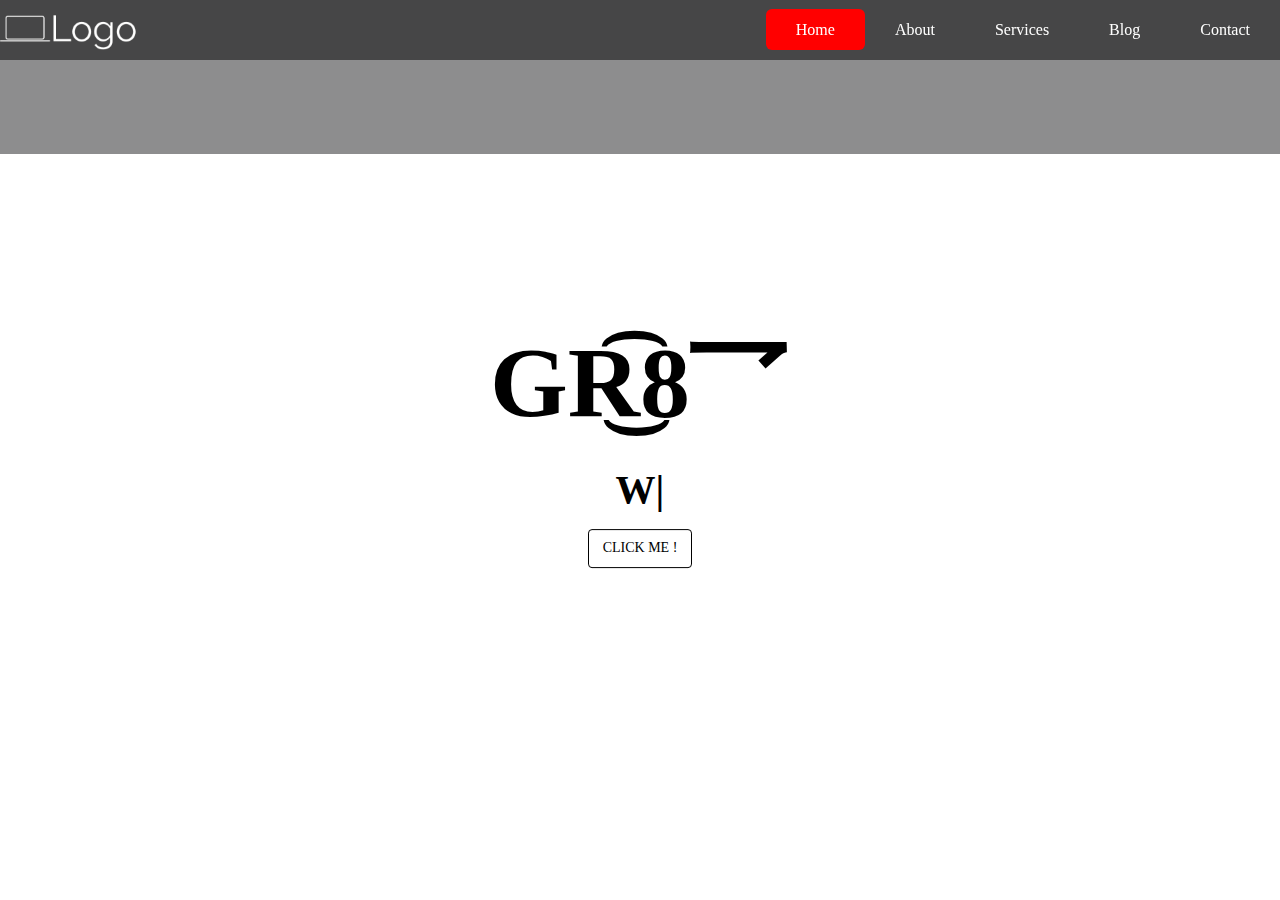
==== index.html @ e78d66d0 "first commit" ====
<!DOCTYPE html>
<html lang="en">

<head>
    <meta charset="UTF-8">
    <title>PRATHAMESH</title>
    <link rel="stylesheet" href="style.css">



</head>

<body>

    <div class="banner">
        <header>
            <div class="main">
                <img src="logo_white.png" class="logo">
                <nav>
                    <ul>
                        <li><a class="active" href="#">Home</a></li>
                        <li><a href="#">About</a></li>
                        <li><a href="#">Services</a></li>
                        <li><a href="#">Blog</a></li>
                        <li><a href="#">Contact</a></li>
                    </ul>
                </nav>
            </div>
        </header>
        <div class="banner-text">
            <h1>GR͜͡8乛</h1>
            <h2><span class="ityped"></span></h2>
            <p>
                <a href="index2.html" class="transparent_btn">CLICK ME !</a>

            </p>
        </div>
    </div>

    <div class="video-container">
        <div class="color-overlay"></div>
        <video autoplay loop muted>
                <source src="fish.mp4" type="video/mp4">
            </video>
    </div>





    <script src="index.js"></script>
    <script>
        ityped.init(document.querySelector(".ityped")), {
            showCursor: true,
            strings: ['Prathamesh', 'Chaitrali', 'Payal']
        }
    </script>
    <script src="jquery.vide.js"></script>


</body>










</html>
---- style.css ----
body {
    margin: 0;
    padding: 0;
    font-family: century gothic;
}

.banner {
    position: relative;
    width: 100%;
    height: 100vh;
    display: flex;
    align-items: center;
    justify-content: center;
    overflow: hidden;
}

.banner-text {
    position: absolute;
    top: 50%;
    left: 50%;
    transform: translate(-50%, -50%);
    width: 100%;
    text-align: center;
    z-index: 1;
}

h1 {
    margin: 0;
    color: #000;
    font-size: 100px;
    z-index: 1;
}

h2 {
    color: #000;
    font-size: 40px;
    margin: 15px;
    z-index: 1;
}

.transparent_btn {
    display: inline-block;
    padding: 10px 14px;
    color: #000;
    border: 1px solid #000;
    text-decoration: none;
    font-size: 14px;
    line-height: 120%;
    background-color: rgba(255, 255, 255, 0);
    -webkit-border-radius: 4px;
    -moz-border-radius: 4px;
    border-radius: 4px;
    -webkit-transition: background-color 300ms ease;
    -moz-transition: background-color 300ms ease;
    transition: background-color 300ms ease;
    cursor: pointer;
    z-index: 1;
}

.transparent_btn:hover {
    background-color: rgba(255, 255, 255, 0.3);
    color: #fff;
    z-index: 1;
}


/* Orange Button */

.transparent_btn.orange {
    color: #ffc65d;
    border-color: #ffc65d;
}

.transparent_btn.orange:hover {
    background-color: rgba(255, 198, 93, 0.3);
}


/* Blue Button */

.transparent_btn.blue {
    color: #aeddf5;
    border-color: #aeddf5;
}

.transparent_btn.blue:hover {
    background-color: rgba(174, 221, 245, 0.3);
}


/* Green Button */

.transparent_btn.green {
    color: #86ec93;
    border-color: #86ec93;
}

.transparent_btn.green:hover {
    background-color: rgba(134, 236, 147, 0.3);
}

.wiper-container {
    width: 100%;
    padding-top: 50px;
    padding-bottom: 50px;
}

.swiper-slide {
    background-position: center;
    background-size: cover;
    width: 300px;
    height: 300px;
    background: #000;
}

.swiper-slide img {
    display: block;
    width: 100%;
}

.video-container {
    position: absolute;
    top: 0;
    left: 0;
    width: 100%;
}

.color-overlay {
    position: absolute;
    top: 0;
    left: 0;
    background-color: rgb(27, 28, 29);
    width: 100%;
    height: 100%;
    opacity: 0.5;
}

header {
    position: fixed;
    top: 0;
    left: 0;
    width: 100%;
    box-sizing: border-box;
    background: rgba(0, 0, 0, 0.5);
    z-index: 1;
}

.logo {
    width: 140px;
    float: left;
    padding: 10px 0px 0px 0px;
    z-index: 1;
}

nav ul {
    list-style: none;
    float: right;
    display: flex;
    margin: 0;
    padding: 0;
    z-index: 1;
}

nav ul li a {
    color: #fff;
    padding: 12px 30px;
    text-decoration: none;
    line-height: 60px;
    font-size: 16px;
    z-index: 1;
}

nav ul li a:hover {
    background: rgba(0, 0, 0, 0.2);
    border-radius: 6px;
    z-index: 1;
}

nav ul li a.active {
    background: red;
    color: #fff;
    border-radius: 6px;
    z-index: 1;
}
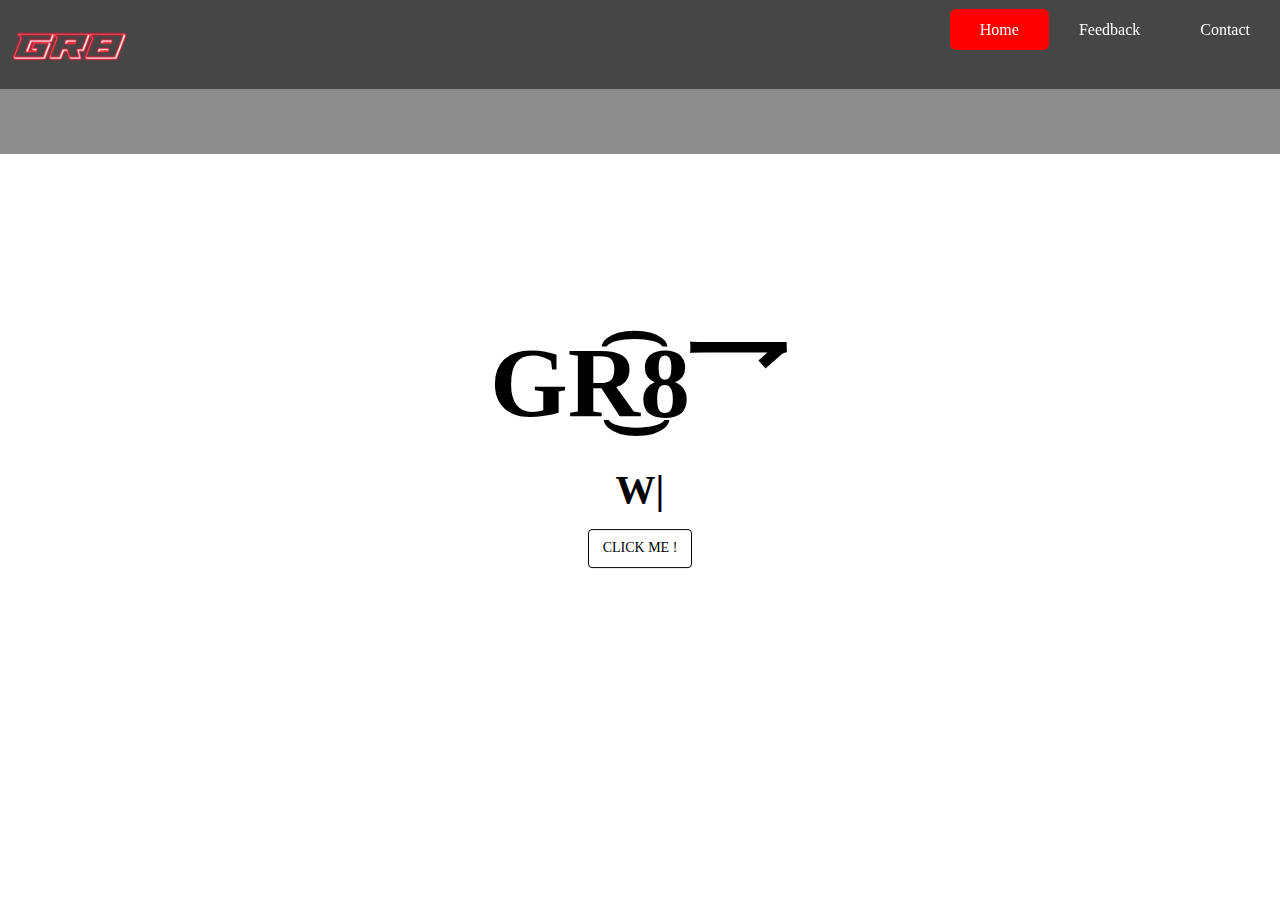
==== commit f8a62c2e: "init" ====
--- a/index.html
+++ b/index.html
@@ -19,10 +19,8 @@
                 <nav>
                     <ul>
                         <li><a class="active" href="#">Home</a></li>
-                        <li><a href="#">About</a></li>
-                        <li><a href="#">Services</a></li>
-                        <li><a href="#">Blog</a></li>
-                        <li><a href="#">Contact</a></li>
+                        <li><a href="https://docs.google.com/forms/d/e/1FAIpQLScNrr35nrUjL2J_xqKEvXu4AD30BhUgJt30sVzIv7xgwAmiGg/viewform?usp=sf_link">Feedback</a></li>
+                        <li><a href="contact.html">Contact</a></li>
                     </ul>
                 </nav>
             </div>
--- a/style.css
+++ b/style.css
@@ -130,7 +130,7 @@
     top: 0;
     left: 0;
     background-color: rgb(27, 28, 29);
-    width: 100%;
+    width: 101%;
     height: 100%;
     opacity: 0.5;
 }
